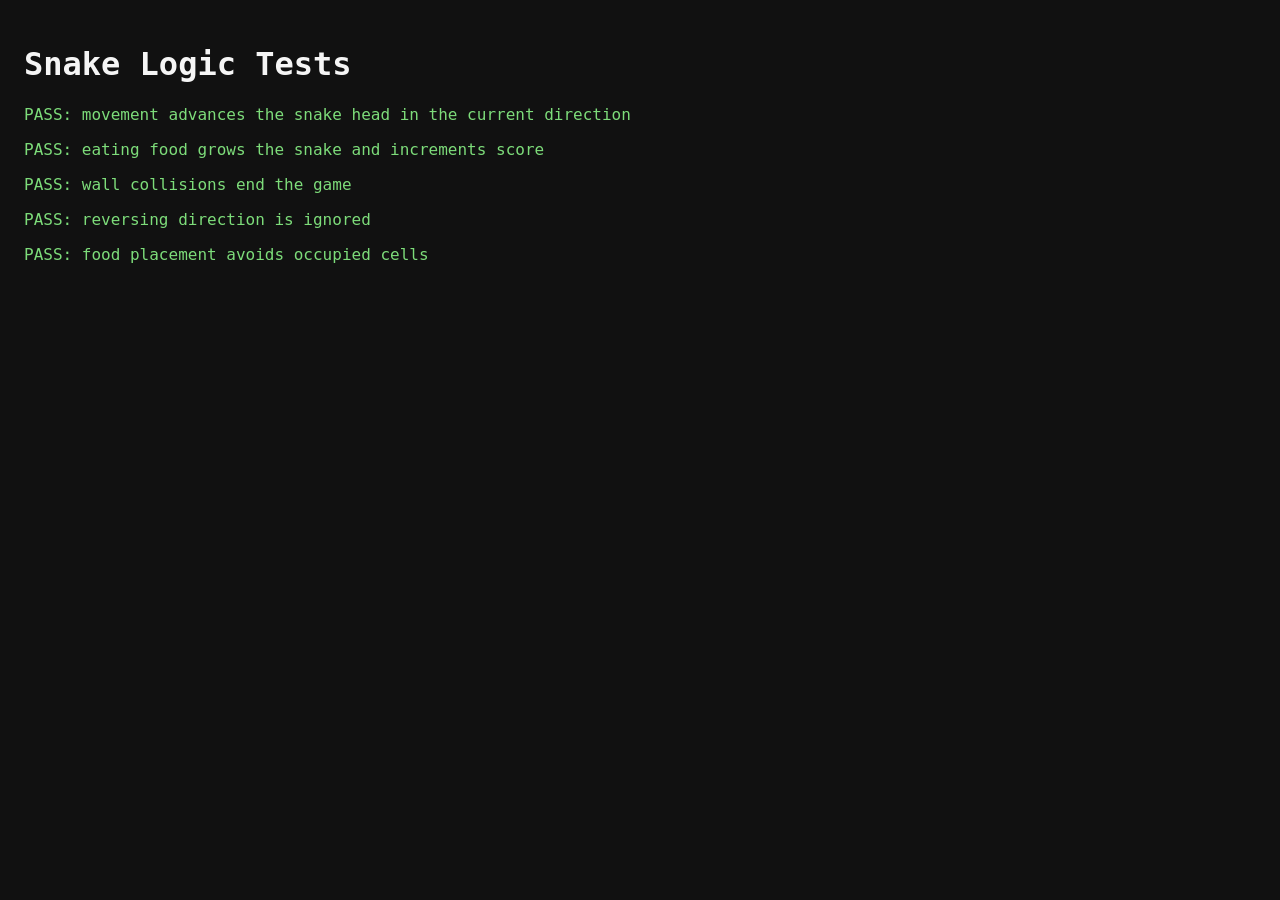
==== tests/snake.test.html @ 1f02907a "Add classic Snake game loop" ====
<!doctype html>
<html lang="en">
  <head>
    <meta charset="UTF-8" />
    <meta name="viewport" content="width=device-width, initial-scale=1.0" />
    <title>Snake Logic Tests</title>
    <style>
      body {
        margin: 0;
        padding: 24px;
        font-family: Consolas, monospace;
        background: #111;
        color: #f5f5f5;
      }

      .pass {
        color: #7ddc7a;
      }

      .fail {
        color: #ff7a7a;
      }
    </style>
  </head>
  <body>
    <h1>Snake Logic Tests</h1>
    <div id="results"></div>

    <script type="module">
      import {
        createInitialState,
        placeFood,
        queueDirection,
        startGame,
        stepGame,
      } from "../src/gameLogic.js";

      const results = document.querySelector("#results");
      const output = [];

      function assert(condition, message) {
        if (!condition) {
          throw new Error(message);
        }
      }

      function test(name, callback) {
        try {
          callback();
          output.push(`<p class="pass">PASS: ${name}</p>`);
        } catch (error) {
          output.push(`<p class="fail">FAIL: ${name} - ${error.message}</p>`);
        }
      }

      test("movement advances the snake head in the current direction", () => {
        let state = startGame(createInitialState(() => 0));
        state = stepGame(state, () => 0);
        assert(state.snake[0].x === 9 && state.snake[0].y === 8, "expected head to move right");
      });

      test("eating food grows the snake and increments score", () => {
        const base = startGame(createInitialState(() => 0));
        const state = {
          ...base,
          food: { x: base.snake[0].x + 1, y: base.snake[0].y },
        };
        const next = stepGame(state, () => 0);
        assert(next.score === 1, "expected score to increment");
        assert(next.snake.length === state.snake.length + 1, "expected snake to grow");
      });

      test("wall collisions end the game", () => {
        const state = {
          ...startGame(createInitialState(() => 0)),
          snake: [{ x: 15, y: 0 }, { x: 14, y: 0 }, { x: 13, y: 0 }],
          direction: "right",
          queuedDirection: "right",
        };
        const next = stepGame(state, () => 0);
        assert(next.isGameOver === true, "expected game-over on boundary hit");
      });

      test("reversing direction is ignored", () => {
        const direction = queueDirection("right", "left");
        assert(direction === "right", "expected opposite turn to be ignored");
      });

      test("food placement avoids occupied cells", () => {
        const snake = [
          { x: 0, y: 0 },
          { x: 1, y: 0 },
          { x: 0, y: 1 },
        ];
        const food = placeFood(snake, 2, () => 0.9);
        assert(food.x === 1 && food.y === 1, "expected last open cell");
      });

      results.innerHTML = output.join("");
    </script>
  </body>
</html>
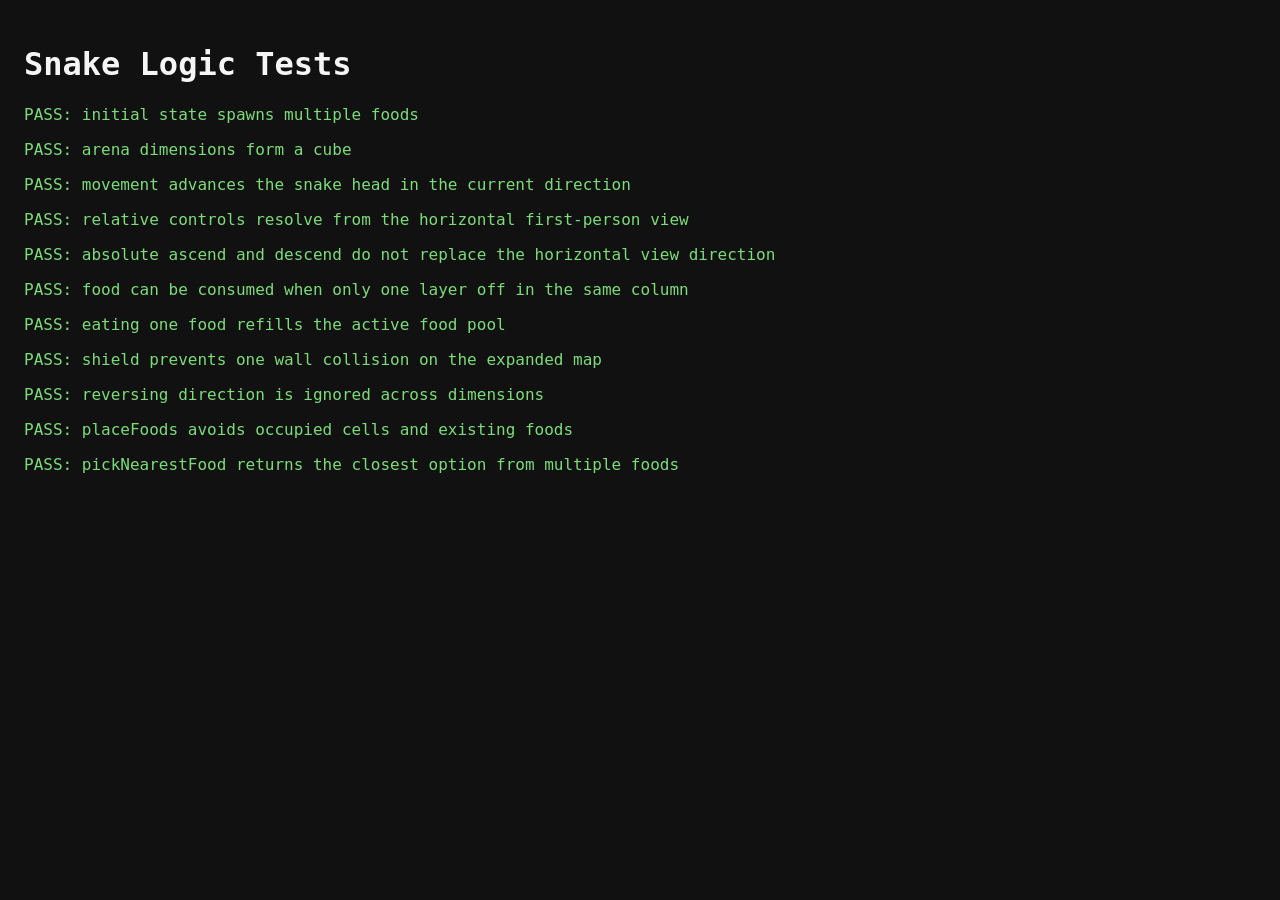
==== commit d7276157: "修复第一视角方向及吃食问题并扩展视野" ====
--- a/tests/snake.test.html
+++ b/tests/snake.test.html
@@ -28,9 +28,16 @@
 
     <script type="module">
       import {
+        ACTIVE_FOOD_COUNT,
+        DEPTH_SIZE,
+        GRID_SIZE,
         createInitialState,
-        placeFood,
+        getConsumableFood,
+        isHorizontalDirection,
+        placeFoods,
+        pickNearestFood,
         queueDirection,
+        resolveViewRelativeDirection,
         startGame,
         stepGame,
       } from "../src/gameLogic.js";
@@ -53,47 +60,127 @@
         }
       }
 
-      test("movement advances the snake head in the current direction", () => {
-        let state = startGame(createInitialState(() => 0));
-        state = stepGame(state, () => 0);
-        assert(state.snake[0].x === 9 && state.snake[0].y === 8, "expected head to move right");
+      function sequenceRandom(values) {
+        let index = 0;
+        return () => {
+          const value = values[Math.min(index, values.length - 1)];
+          index += 1;
+          return value;
+        };
+      }
+
+      test("initial state spawns multiple foods", () => {
+        const state = createInitialState(sequenceRandom([0, 0, 0, 0, 0, 0, 0, 0, 0]));
+        assert(state.foods.length === ACTIVE_FOOD_COUNT, "expected multiple foods on spawn");
       });
 
-      test("eating food grows the snake and increments score", () => {
-        const base = startGame(createInitialState(() => 0));
+      test("arena dimensions form a cube", () => {
+        assert(GRID_SIZE === DEPTH_SIZE, "expected x/y/z lengths to match");
+      });
+
+      test("movement advances the snake head in the current direction", () => {
+        let state = startGame(createInitialState(sequenceRandom([0, 0, 0, 0, 0, 0, 0, 0, 0])));
+        state = stepGame(state, sequenceRandom([0, 0, 0, 0]));
+        assert(state.snake[0].x === Math.floor(GRID_SIZE / 2) + 1, "expected head to move right");
+      });
+
+      test("relative controls resolve from the horizontal first-person view", () => {
+        assert(resolveViewRelativeDirection("right", "up") === "right", "expected forward to keep heading");
+        assert(resolveViewRelativeDirection("right", "left") === "up", "expected local left to become world up");
+        assert(resolveViewRelativeDirection("right", "right") === "down", "expected local right to become world down");
+        assert(resolveViewRelativeDirection("up", "left") === "left", "expected local left when facing up");
+      });
+
+      test("absolute ascend and descend do not replace the horizontal view direction", () => {
+        const base = startGame(createInitialState(sequenceRandom([0, 0, 0, 0, 0, 0, 0, 0, 0])), "right");
+        const climbing = stepGame(
+          {
+            ...base,
+            direction: "ascend",
+            queuedDirection: "ascend",
+          },
+          sequenceRandom([0, 0, 0]),
+        );
+        assert(climbing.direction === "ascend", "expected ascend move to apply");
+        assert(climbing.viewDirection === "right", "expected horizontal view to remain right");
+        assert(isHorizontalDirection(climbing.viewDirection), "expected view direction to stay horizontal");
+      });
+
+      test("food can be consumed when only one layer off in the same column", () => {
+        const food = getConsumableFood(
+          { x: 11, y: 10, z: 10 },
+          [
+            { x: 11, y: 10, z: 11, type: "normal", label: "Normal", score: 1, growth: 1 },
+          ],
+        );
+        assert(food && food.z === 11, "expected layer assist to catch nearby food");
+      });
+
+      test("eating one food refills the active food pool", () => {
+        const base = startGame(createInitialState(sequenceRandom([0, 0, 0, 0, 0, 0, 0, 0, 0])));
         const state = {
           ...base,
-          food: { x: base.snake[0].x + 1, y: base.snake[0].y },
+          foods: [
+            {
+              x: base.snake[0].x + 1,
+              y: base.snake[0].y,
+              z: base.snake[0].z,
+              type: "normal",
+              label: "Normal",
+              score: 1,
+              growth: 1,
+            },
+            ...base.foods.slice(0, ACTIVE_FOOD_COUNT - 1),
+          ],
         };
-        const next = stepGame(state, () => 0);
+        const next = stepGame(state, sequenceRandom([0, 0, 0, 0, 0]));
         assert(next.score === 1, "expected score to increment");
-        assert(next.snake.length === state.snake.length + 1, "expected snake to grow");
+        assert(next.foods.length === ACTIVE_FOOD_COUNT, "expected food slot to refill");
       });
 
-      test("wall collisions end the game", () => {
+      test("shield prevents one wall collision on the expanded map", () => {
         const state = {
-          ...startGame(createInitialState(() => 0)),
-          snake: [{ x: 15, y: 0 }, { x: 14, y: 0 }, { x: 13, y: 0 }],
+          ...startGame(createInitialState(sequenceRandom([0, 0, 0, 0, 0, 0, 0, 0, 0]))),
+          snake: [
+            { x: GRID_SIZE - 1, y: 10, z: 1 },
+            { x: GRID_SIZE - 2, y: 10, z: 1 },
+            { x: GRID_SIZE - 3, y: 10, z: 1 },
+          ],
           direction: "right",
           queuedDirection: "right",
+          shields: 1,
         };
-        const next = stepGame(state, () => 0);
-        assert(next.isGameOver === true, "expected game-over on boundary hit");
+        const next = stepGame(state, sequenceRandom([0, 0, 0]));
+        assert(next.isGameOver === false, "expected shield to block game over");
+        assert(next.shields === 0, "expected shield to be consumed");
       });
 
-      test("reversing direction is ignored", () => {
-        const direction = queueDirection("right", "left");
-        assert(direction === "right", "expected opposite turn to be ignored");
+      test("reversing direction is ignored across dimensions", () => {
+        assert(queueDirection("right", "left") === "right", "expected opposite x movement to be blocked");
+        assert(queueDirection("ascend", "descend") === "ascend", "expected opposite z movement to be blocked");
       });
 
-      test("food placement avoids occupied cells", () => {
+      test("placeFoods avoids occupied cells and existing foods", () => {
         const snake = [
-          { x: 0, y: 0 },
-          { x: 1, y: 0 },
-          { x: 0, y: 1 },
+          { x: 0, y: 0, z: 0 },
+          { x: 1, y: 0, z: 0 },
         ];
-        const food = placeFood(snake, 2, () => 0.9);
-        assert(food.x === 1 && food.y === 1, "expected last open cell");
+        const existingFoods = [
+          { x: 0, y: 1, z: 0, type: "normal", label: "Normal", score: 1, growth: 1 },
+        ];
+        const foods = placeFoods(snake, 2, 1, 2, sequenceRandom([0.75, 0.75, 0, 0.2]), existingFoods);
+        assert(foods.length === 2, "expected one new food to be added");
+        assert(foods.some((food) => food.x === 1 && food.y === 1 && food.z === 0), "expected remaining open cell to be used");
+      });
+
+      test("pickNearestFood returns the closest option from multiple foods", () => {
+        const head = { x: 10, y: 10, z: 1 };
+        const nearest = pickNearestFood(head, [
+          { x: 20, y: 20, z: 1 },
+          { x: 12, y: 10, z: 1 },
+          { x: 10, y: 14, z: 3 },
+        ]);
+        assert(nearest.x === 12 && nearest.y === 10, "expected nearest food");
       });
 
       results.innerHTML = output.join("");
